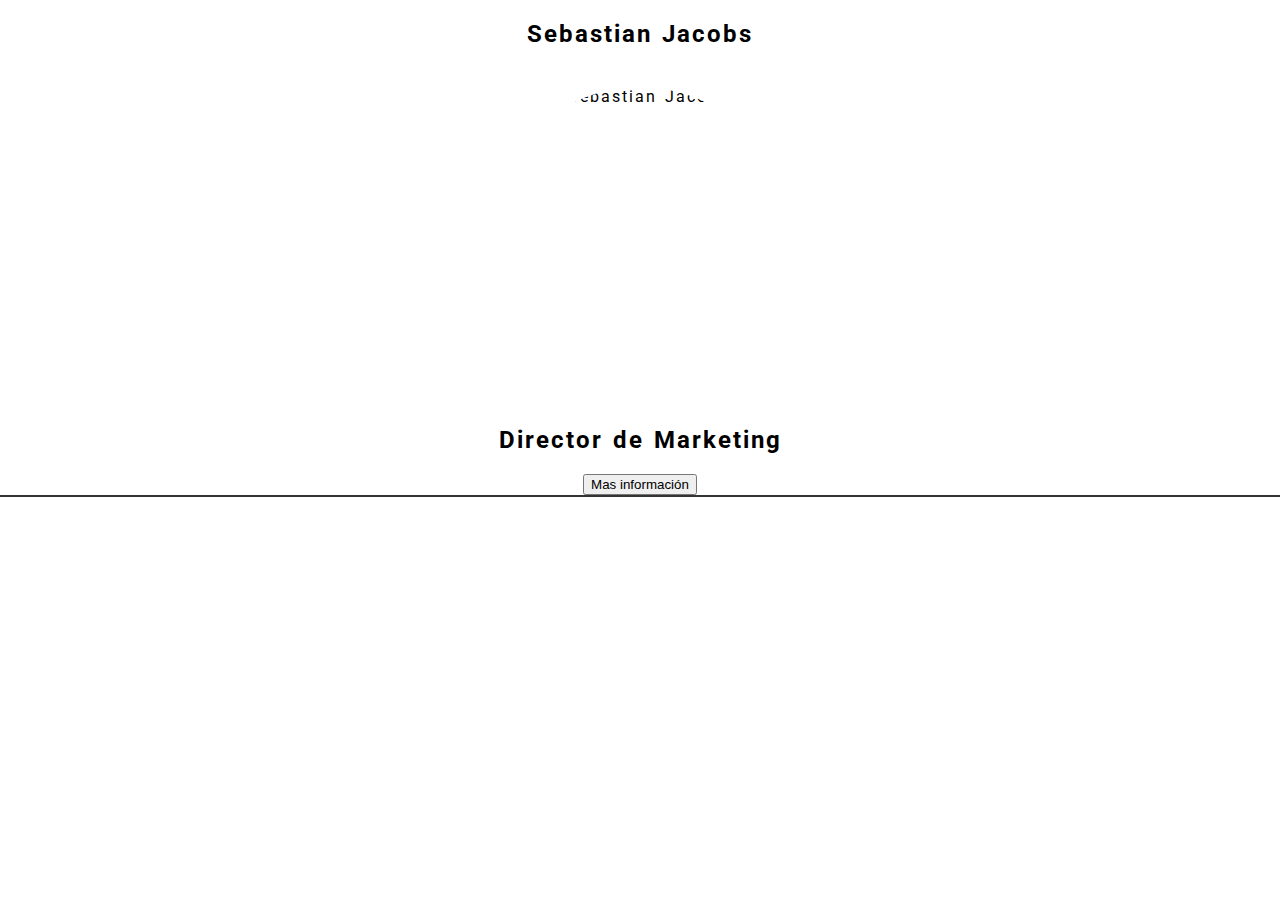
==== index.html @ 24dee00e "Add files via upload" ====
<!DOCTYPE html>
<html lang="es">
<head>
    <meta charset="UTF-8">
    <meta http-equiv="X-UA-Compatible" content="IE=edge">
    <meta name="viewport" content="width=device-width, initial-scale=1.0">
    <title>CV Trabajo Final</title>
    <link rel="stylesheet" href="estiloCV.css">
    <link rel="preconnect" href="https://fonts.googleapis.com">
    <link rel="preconnect" href="https://fonts.gstatic.com" crossorigin>
    <link href="https://fonts.googleapis.com/css2?family=Roboto:wght@300&display=swap" rel="stylesheet">
    <script src="cv.js"></script>
</head>
<body>
    
    <div class="contenedor">
        <h2>Sebastian Jacobs</h2><br>
    <img src="https://www.fakepersongenerator.com/Face/male/male20171084030770721.jpg" alt="Sebastian Jacobs" width="300" height="300" id="img"><br>
    <h2>Director de Marketing</h2><button onclick="mostrar()">Mas información</button>

</div>
<div id="contenido" style="display:none;">
         <nav>
        <ul>
          <li><img src="https://cdn4.iconfinder.com/data/icons/small-n-flat/24/user-id-512.png" alt="u" ><a href="#datos-personales">Datos Personales</a></li>
          <li><img src="https://cdn3.iconfinder.com/data/icons/education-and-school-8/48/Education-256.png" alt="a"><a href="#antecedentes">Antecedentes académicos</a></li>
          <li><img src="https://cdn0.iconfinder.com/data/icons/job-seeker/256/laptop_job_seeker_employee_unemployee_work_1-256.png" alt="t"><a href="#experiencia">Experiecia profecional</a></li>
          <li><img src="https://cdn4.iconfinder.com/data/icons/discussion-and-communication-5/512/translate-256.png" alt="i"><a href="#idioma">Idioma</a></li>
          <li><img src="https://cdn2.iconfinder.com/data/icons/whcompare-isometric-web-hosting-servers/50/web-browser-on-laptop-256.png" alt="pc"><a href="#informatica">Informatica</a></li>
        </ul>
      </nav>
    

      <section id="datos-personales">        
        <h2>Datos Personales</h2>        
        <ul>
            <li>Nombre: Sebastian Jacobs</li>
            <li>Dirección: Siempre Verde 947</li>
            <li>Teléfono: 123-456-7890</li>
            <li>Correo electrónico:sebastian@yopmail.com</li>
            <li>Fecha de Nacimiento: 15/04/86</li>
            <li>Estado Civil: Soltero</li>
            <li>Nacionalidad: Argentino</li>
        </ul>
      </section>
      
      <section id="antecedentes">
        <h2>Antecedentes académicos</h2>
        <ul>
            <li>2004-2011 Marketing U.N.C</li>
            <li>1998-2003 Escuela Nacional</li>
        </ul>
            
    </section>
      
      <section id="experiencia">
        <h2>Experiencia Laboral</h2>
        <ul>
            <li>2015-Actualidad Departamento de Marketing Club de  Yates</li>
            <li>2011-2015 Publicidad</li>
        </ul>
      </section>
      
      <section id="idioma">
        <h2>Idioma</h2>
        <ul>
            <li>Ingles: Avanzado</li>
            <li>Portugués: Básico</li>
            <li>Alemán: Conversacional</li>
        </ul>
        </section>
      <section id="informatica">
        <h2>Informatica</h2>
        <p>Windows, Microsoft Office, Bases de Datos, Edición de imagen y video.</p>
      </section>
    </div>
    </body>
</html>
---- estiloCV.css ----
#img {
    border-radius: 150px
}
body {
    font-family: 'Roboto', sans-serif;
    margin: 0;
    padding: 0;
    border-bottom: 2px solid #333;
    margin-bottom: 30px;
    font-size: 16px;
    letter-spacing: 2px;
    word-spacing: 2px;
    color: #000000;
    font-weight: 400;
    text-decoration: none;
    font-style: normal;
    font-variant: normal;
    text-transform: none;
}

.contenedor {
    text-align: center; 
  }
  
  .contenedor img {
    display: block; 
    margin: auto; 
  }
.img {
    height: 30px;
    width: 30px;
}

nav ul li img {
    margin-bottom: 0%;
    margin-right: 10px;
    height: 30px;
    width: auto;
}

section h2 {
    margin-left: 20px;
}
section p {
    margin-left: 20px;
}
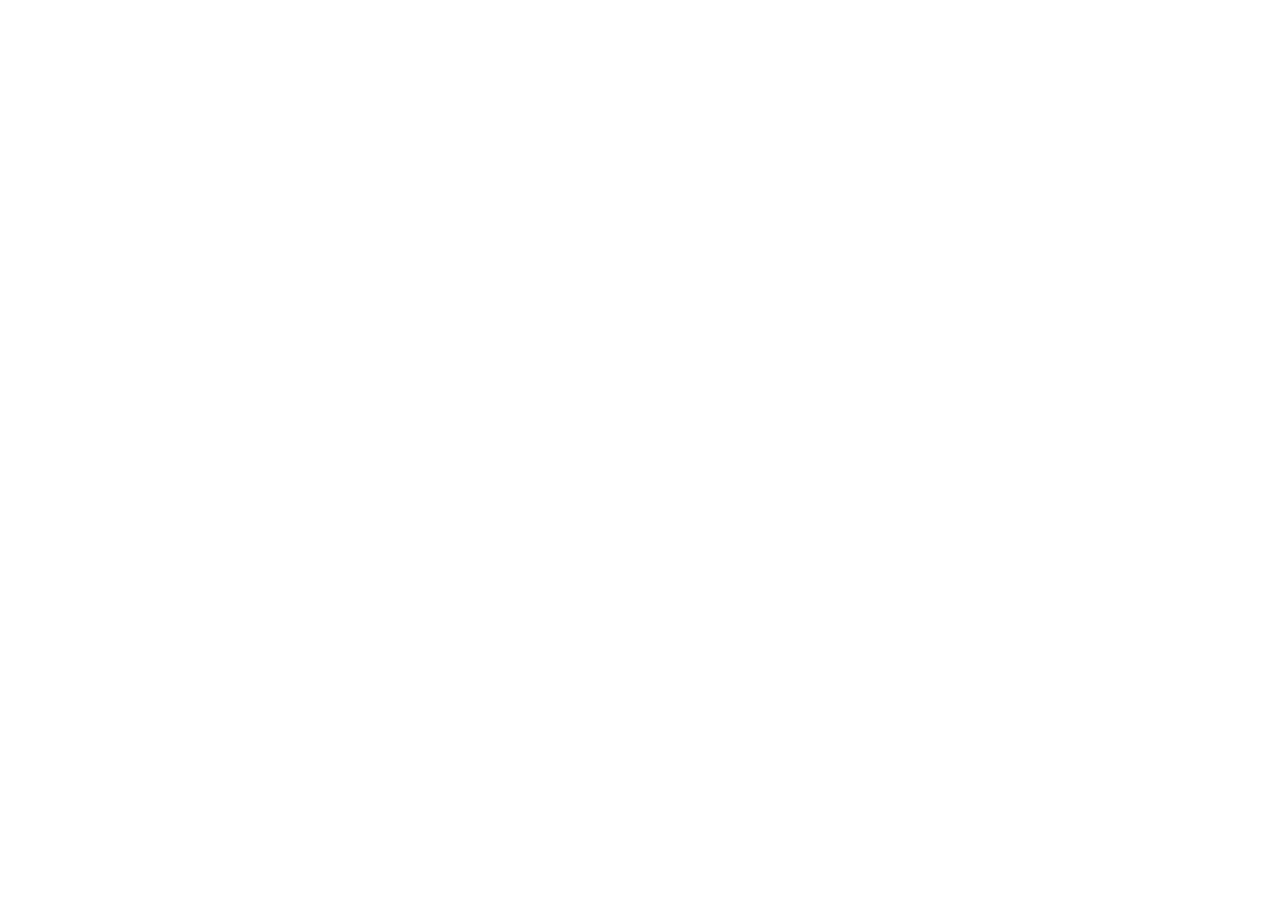
==== commit 7bb75cd2: "Relleno index" ====
--- a/index.html
+++ b/index.html
@@ -1,78 +1,11 @@
-<!DOCTYPE html>
-<html lang="es">
-<head>
-    <meta charset="UTF-8">
-    <meta http-equiv="X-UA-Compatible" content="IE=edge">
-    <meta name="viewport" content="width=device-width, initial-scale=1.0">
-    <title>CV Trabajo Final</title>
-    <link rel="stylesheet" href="estiloCV.css">
-    <link rel="preconnect" href="https://fonts.googleapis.com">
-    <link rel="preconnect" href="https://fonts.gstatic.com" crossorigin>
-    <link href="https://fonts.googleapis.com/css2?family=Roboto:wght@300&display=swap" rel="stylesheet">
-    <script src="cv.js"></script>
-</head>
-<body>
-    
-    <div class="contenedor">
-        <h2>Sebastian Jacobs</h2><br>
-    <img src="https://www.fakepersongenerator.com/Face/male/male20171084030770721.jpg" alt="Sebastian Jacobs" width="300" height="300" id="img"><br>
-    <h2>Director de Marketing</h2><button onclick="mostrar()">Mas información</button>
-
-</div>
-<div id="contenido" style="display:none;">
-         <nav>
-        <ul>
-          <li><img src="https://cdn4.iconfinder.com/data/icons/small-n-flat/24/user-id-512.png" alt="u" ><a href="#datos-personales">Datos Personales</a></li>
-          <li><img src="https://cdn3.iconfinder.com/data/icons/education-and-school-8/48/Education-256.png" alt="a"><a href="#antecedentes">Antecedentes académicos</a></li>
-          <li><img src="https://cdn0.iconfinder.com/data/icons/job-seeker/256/laptop_job_seeker_employee_unemployee_work_1-256.png" alt="t"><a href="#experiencia">Experiecia profecional</a></li>
-          <li><img src="https://cdn4.iconfinder.com/data/icons/discussion-and-communication-5/512/translate-256.png" alt="i"><a href="#idioma">Idioma</a></li>
-          <li><img src="https://cdn2.iconfinder.com/data/icons/whcompare-isometric-web-hosting-servers/50/web-browser-on-laptop-256.png" alt="pc"><a href="#informatica">Informatica</a></li>
-        </ul>
-      </nav>
-    
-
-      <section id="datos-personales">        
-        <h2>Datos Personales</h2>        
-        <ul>
-            <li>Nombre: Sebastian Jacobs</li>
-            <li>Dirección: Siempre Verde 947</li>
-            <li>Teléfono: 123-456-7890</li>
-            <li>Correo electrónico:sebastian@yopmail.com</li>
-            <li>Fecha de Nacimiento: 15/04/86</li>
-            <li>Estado Civil: Soltero</li>
-            <li>Nacionalidad: Argentino</li>
-        </ul>
-      </section>
-      
-      <section id="antecedentes">
-        <h2>Antecedentes académicos</h2>
-        <ul>
-            <li>2004-2011 Marketing U.N.C</li>
-            <li>1998-2003 Escuela Nacional</li>
-        </ul>
-            
-    </section>
-      
-      <section id="experiencia">
-        <h2>Experiencia Laboral</h2>
-        <ul>
-            <li>2015-Actualidad Departamento de Marketing Club de  Yates</li>
-            <li>2011-2015 Publicidad</li>
-        </ul>
-      </section>
-      
-      <section id="idioma">
-        <h2>Idioma</h2>
-        <ul>
-            <li>Ingles: Avanzado</li>
-            <li>Portugués: Básico</li>
-            <li>Alemán: Conversacional</li>
-        </ul>
-        </section>
-      <section id="informatica">
-        <h2>Informatica</h2>
-        <p>Windows, Microsoft Office, Bases de Datos, Edición de imagen y video.</p>
-      </section>
-    </div>
-    </body>
+<!DOCTYPE html>
+<html lang="es">
+<head>
+    <meta charset="UTF-8">
+    <meta name="viewport" content="width=device-width, initial-scale=1.0">
+    <title>Bienvenido 🤗</title>
+</head>
+<body>
+    
+</body>
 </html>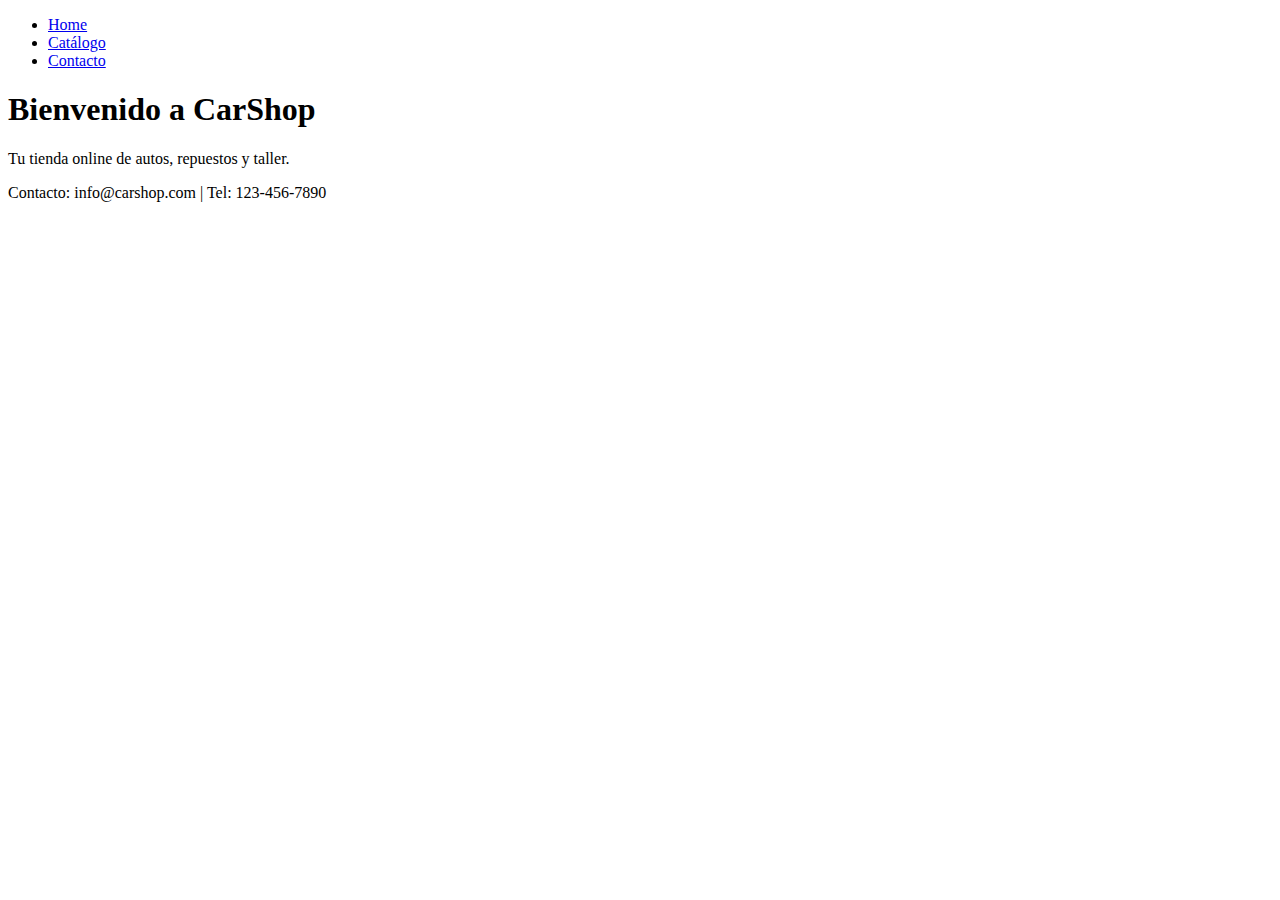
==== commit a100b5e0: "primer avance html" ====
--- a/index.html
+++ b/index.html
@@ -1,11 +1,27 @@
 <!DOCTYPE html>
 <html lang="es">
-<head>
-    <meta charset="UTF-8">
-    <meta name="viewport" content="width=device-width, initial-scale=1.0">
-    <title>Bienvenido 🤗</title>
-</head>
-<body>
-    
-</body>
-</html>+  <head>
+    <meta charset="UTF-8" />
+    <meta name="viewport" content="width=device-width, initial-scale=1.0" />
+    <title>🚘CarShop🚗 - Home</title>
+    <link rel="stylesheet" href="static/css/styles.css" />
+  </head>
+  <body>
+    <header>
+      <nav>
+        <ul>
+          <li><a href="index.html">Home</a></li>
+          <li><a href="templates/catalogo.html">Catálogo</a></li>
+          <li><a href="templates/contacto.html">Contacto</a></li>
+        </ul>
+      </nav>
+    </header>
+    <main>
+        <h1>Bienvenido a CarShop</h1>
+        <p>Tu tienda online de autos, repuestos y taller.</p>
+    </main>
+    <footer>
+        <p>Contacto: info@carshop.com | Tel: 123-456-7890</p>
+    </footer>
+  </body>
+</html>
